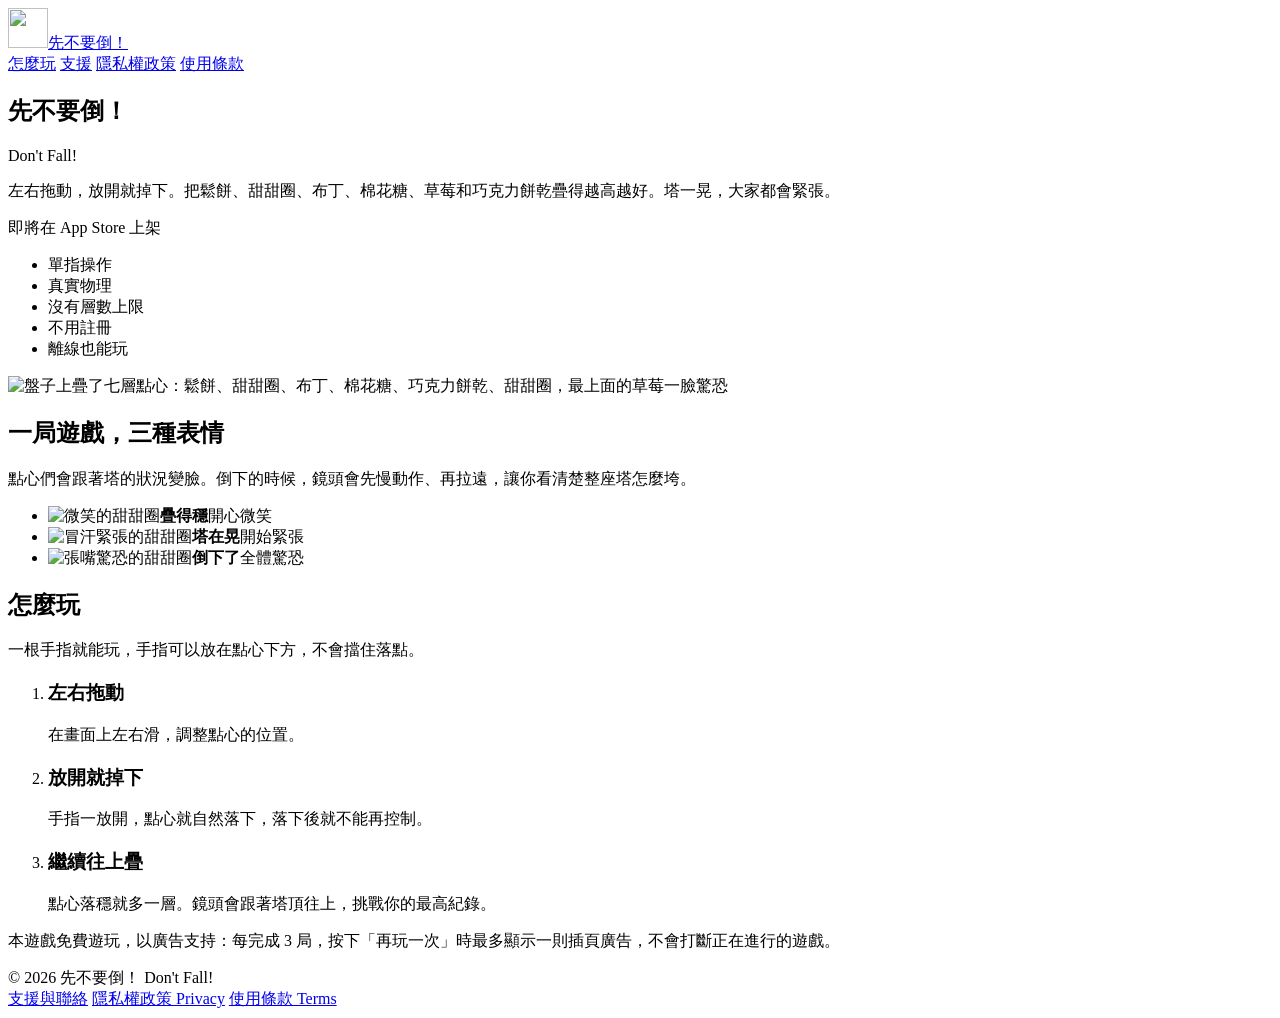
==== index.html @ 81476dcb "Add files via upload" ====
<!doctype html>
<html lang="zh-Hant-TW">
<head>
<meta charset="utf-8" />
<meta name="viewport" content="width=device-width, initial-scale=1, viewport-fit=cover" />
<meta name="theme-color" content="#FFF8EC" />
<link rel="icon" href="assets/img/favicon-32.png" sizes="32x32" />
<link rel="apple-touch-icon" href="assets/img/apple-touch-icon.png" />
<link rel="stylesheet" href="assets/site.css" />
<meta property="og:site_name" content="先不要倒！ Don't Fall!" />
<meta property="og:image" content="https://dontfall-game.github.io/assets/img/icon-512.png" />
<meta name="twitter:card" content="summary" />

<title>先不要倒！ Don't Fall!</title>
<meta name="description" content="《先不要倒！》是一款單指操作的可愛點心物理堆疊遊戲。左右拖動、放開就掉下，把圓滾滾的點心疊得越高越好。" />
<meta property="og:title" content="先不要倒！ Don't Fall!" />
<meta property="og:description" content="左右拖動，放開就掉下。把圓滾滾的點心疊得越高越好。" />
<meta property="og:url" content="https://dontfall-game.github.io/" />
</head>
<body>
<header class="site-head">
  <div class="wrap">
    <a class="brand" href="./"><img src="assets/img/icon-128.png" alt="" width="40" height="40" />先不要倒！</a>
    <nav class="nav" aria-label="網站導覽">
      <a href="./#howto" aria-current="page">怎麼玩</a>
      <a href="support.html">支援</a>
      <a href="privacy.html">隱私權政策</a>
      <a href="terms.html">使用條款</a>
    </nav>
  </div>
</header>

<main>
  <section class="hero">
    <div class="wrap">
      <div>
        <h1>先不要<span class="tilt">倒</span>！</h1>
        <p class="en">Don't Fall!</p>
        <p class="lead">左右拖動，放開就掉下。把鬆餅、甜甜圈、布丁、棉花糖、草莓和巧克力餅乾疊得越高越好。塔一晃，大家都會緊張。</p>
        <span class="store soon">即將在 App Store 上架</span>
        <ul class="chips" aria-label="遊戲特色">
          <li>單指操作</li>
          <li>真實物理</li>
          <li>沒有層數上限</li>
          <li>不用註冊</li>
          <li>離線也能玩</li>
        </ul>
      </div>
      <img class="tower" src="assets/img/hero-tower.webp" width="770" height="1367"
        alt="盤子上疊了七層點心：鬆餅、甜甜圈、布丁、棉花糖、巧克力餅乾、甜甜圈，最上面的草莓一臉驚恐" />
    </div>
  </section>

  <section class="band" aria-labelledby="moods-title">
    <div class="wrap">
      <h2 class="section-title" id="moods-title">一局遊戲，三種表情</h2>
      <p class="section-sub">點心們會跟著塔的狀況變臉。倒下的時候，鏡頭會先慢動作、再拉遠，讓你看清楚整座塔怎麼垮。</p>
      <ul class="moods">
        <li><img src="assets/img/donut-normal.webp" alt="微笑的甜甜圈" width="560" height="331" loading="lazy" /><b>疊得穩</b><span>開心微笑</span></li>
        <li><img src="assets/img/donut-nervous.webp" alt="冒汗緊張的甜甜圈" width="560" height="331" loading="lazy" /><b>塔在晃</b><span>開始緊張</span></li>
        <li><img src="assets/img/donut-scared.webp" alt="張嘴驚恐的甜甜圈" width="560" height="331" loading="lazy" /><b>倒下了</b><span>全體驚恐</span></li>
      </ul>
    </div>
  </section>

  <section class="howto" id="howto" aria-labelledby="howto-title">
    <div class="wrap">
      <h2 class="section-title" id="howto-title">怎麼玩</h2>
      <p class="section-sub">一根手指就能玩，手指可以放在點心下方，不會擋住落點。</p>
      <ol class="steps">
        <li><h3>左右拖動</h3><p>在畫面上左右滑，調整點心的位置。</p></li>
        <li><h3>放開就掉下</h3><p>手指一放開，點心就自然落下，落下後就不能再控制。</p></li>
        <li><h3>繼續往上疊</h3><p>點心落穩就多一層。鏡頭會跟著塔頂往上，挑戰你的最高紀錄。</p></li>
      </ol>
      <p class="note">本遊戲免費遊玩，以廣告支持：每完成 3 局，按下「再玩一次」時最多顯示一則插頁廣告，不會打斷正在進行的遊戲。</p>
    </div>
  </section>
</main>
<footer class="site-foot">
  <div class="wrap">
    <span>© 2026 先不要倒！ Don't Fall!</span>
    <nav aria-label="頁尾連結">
      <a href="support.html">支援與聯絡</a>
      <a href="privacy.html">隱私權政策 Privacy</a>
      <a href="terms.html">使用條款 Terms</a>
    </nav>
  </div>
</footer>

</body>
</html>
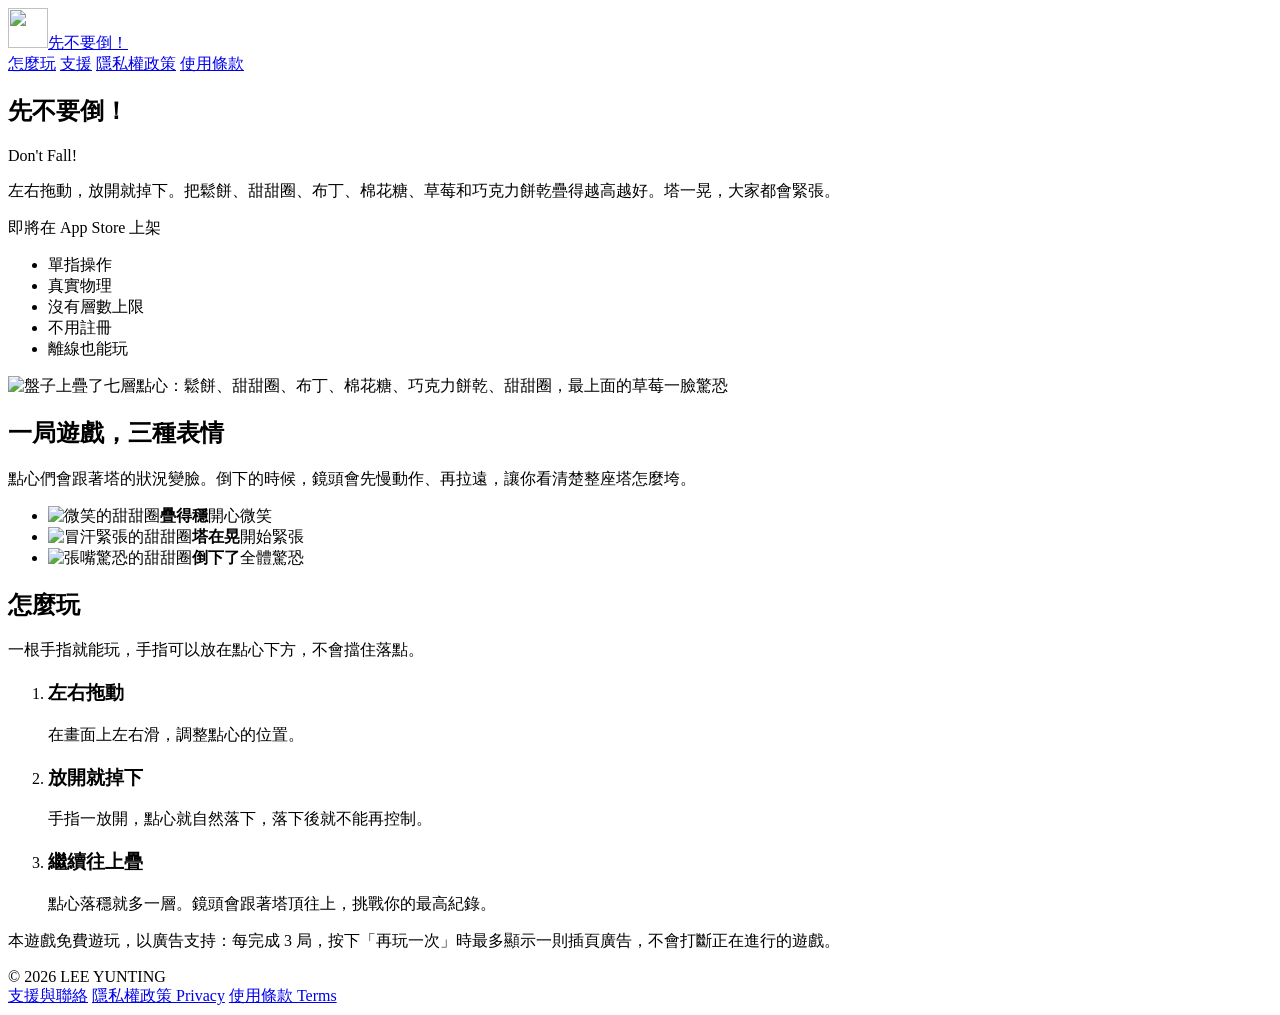
==== commit d4c92346: "Change copyright holder to LEE YUNTING" ====
--- a/index.html
+++ b/index.html
@@ -78,7 +78,7 @@
 </main>
 <footer class="site-foot">
   <div class="wrap">
-    <span>© 2026 先不要倒！ Don't Fall!</span>
+    <span>© 2026 LEE YUNTING</span>
     <nav aria-label="頁尾連結">
       <a href="support.html">支援與聯絡</a>
       <a href="privacy.html">隱私權政策 Privacy</a>
